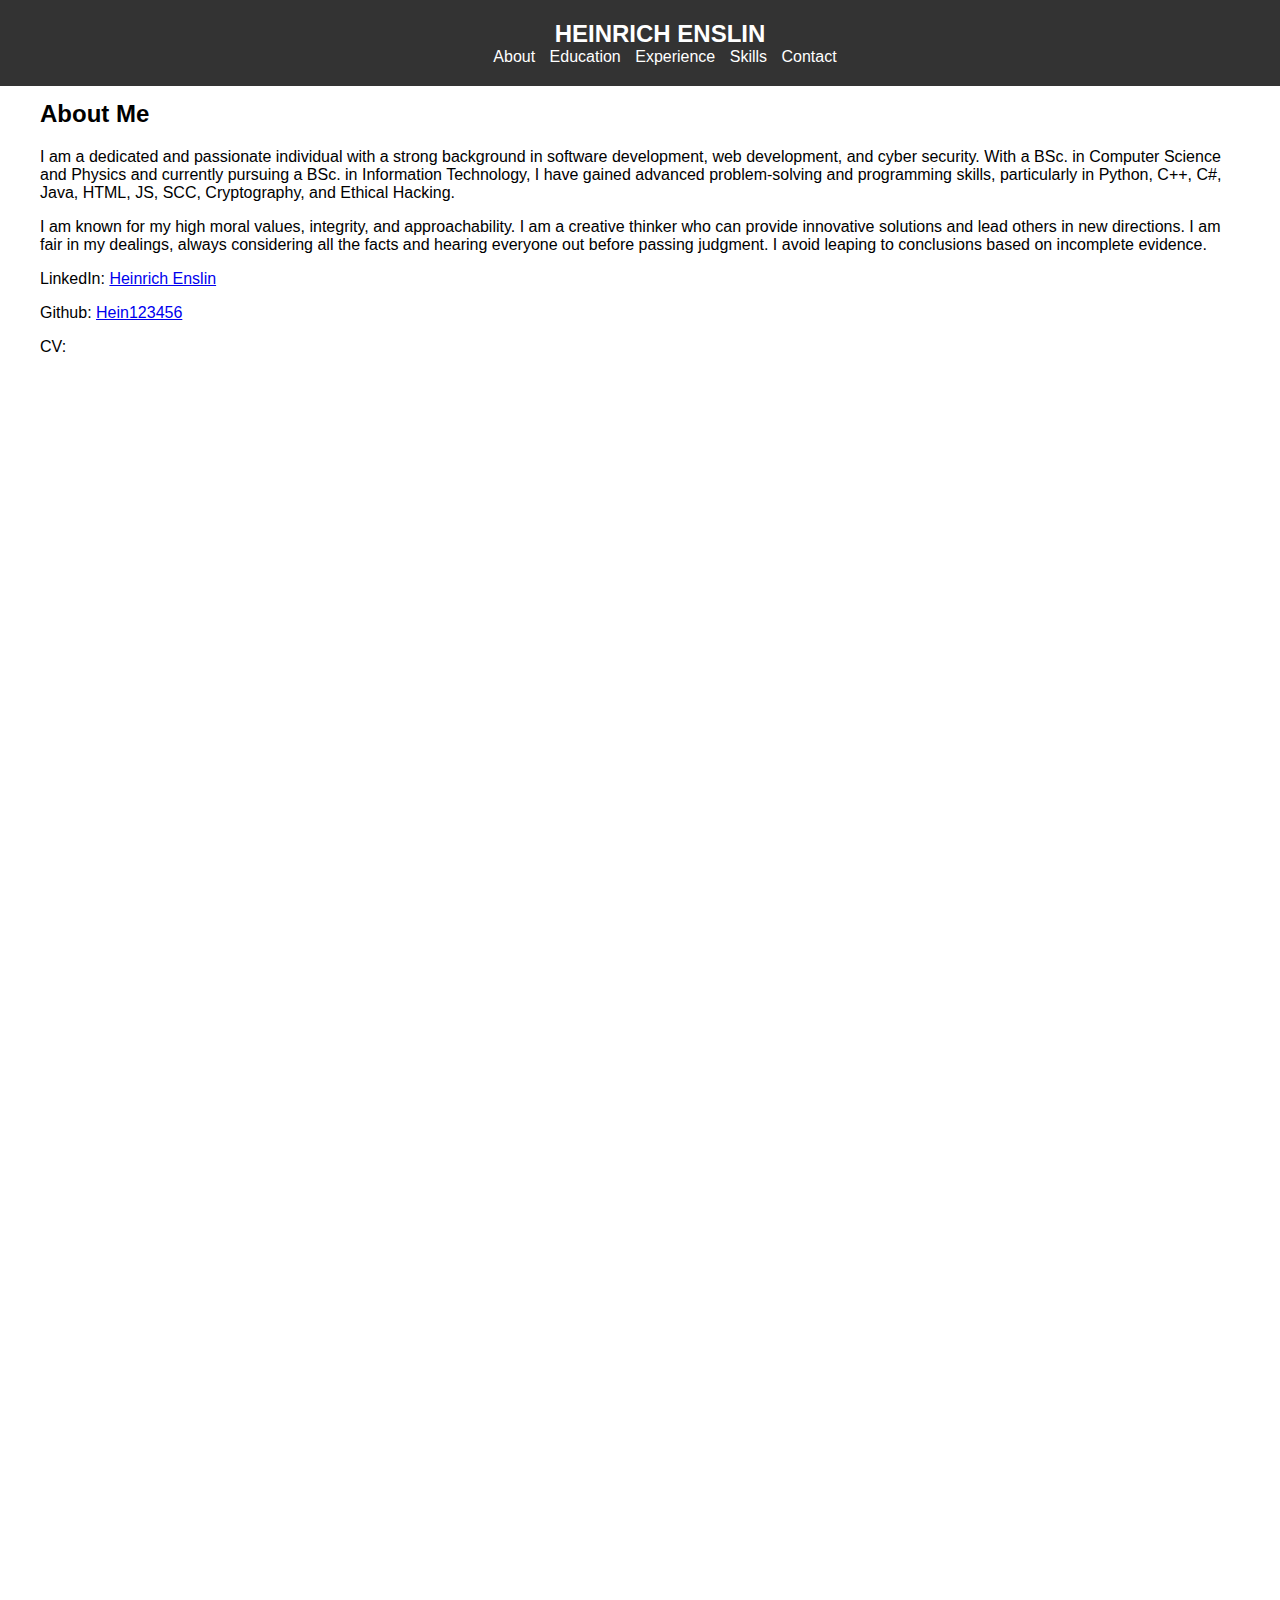
==== CV.html @ 6a386019 "links" ====
<!DOCTYPE html>
<html lang="en">
<head>
  <meta charset="UTF-8">
  <meta name="viewport" content="width=device-width, initial-scale=1.0">
  <title>Virtual Resume</title>
  <link rel="stylesheet" href="styles.css">
  <style>
    /* Add your additional styles here */
  </style>
</head>
<body>
  <header>
    <h1>HEINRICH ENSLIN</h1>
    <nav>
      <ul>
        <li><a href="#about">About</a></li>
        <li><a href="#education">Education</a></li>
        <li><a href="#experience">Experience</a></li>
        <li><a href="#skills">Skills</a></li>
        <li><a href="#contact">Contact</a></li>
      </ul>
    </nav>
  </header>

  <section id="about" class="section">
    <h2>About Me</h2>
    <p>I am a dedicated and passionate individual with a strong background in software development, web development, and cyber security. With a BSc. in Computer Science and Physics and currently pursuing a BSc. in Information Technology, I have gained advanced problem-solving and programming skills, particularly in Python, C++, C#, Java, HTML, JS, SCC, Cryptography, and Ethical Hacking.</p>
    <p>I am known for my high moral values, integrity, and approachability. I am a creative thinker who can provide innovative solutions and lead others in new directions. I am fair in my dealings, always considering all the facts and hearing everyone out before passing judgment. I avoid leaping to conclusions based on incomplete evidence.</p>
    <p>LinkedIn: <a href="https://www.linkedin.com/in/heinrich-enslin-53a6a9231/">Heinrich Enslin</a></p>
    <p>Github: <a href="https://github.com/Hein123456">Hein123456</a></p>
    <p>CV: <a href="https://hein123456.github.io/CV-WEB/CV" Virtual Resume></a></p>
  </section>

  <section id="education" class="section">
    <h2>Education</h2>
    <div class="section-content">
      <h3>North-West University, Potchefstroom Campus</h3>
      <p>BSc. WITH COMPUTER SCIENCE AND PHYSICS</p>
      <p>2021 – 2022 (First semester)</p>
      
      <h3>North-West University, Potchefstroom Campus</h3>
      <p>BSc. Information Technology</p>
      <p>2022 (Second semester) - Present</p>
      
      <h3>Hoërskool Noordheuwel</h3>
      <p>Class of 2020</p>
      <p>Matric (Two Distinctions) with subjects: Afrikaans Home Language, English First Additional Language, Mathematics, Life Orientation, Engineering Graphics and Design, Information Technology, Physical Sciences.</p>
    </div>
  </section>

  <section id="experience" class="section">
    <h2>Student Leadership</h2>
    <div class="section-content">
      <p>Laureus Men’s Residence:</p>
      <ul>
        <li>SRCS Committee (2020-2021)</li>
        <li>Arts Committee (2020-2021)</li>
        <li>Finance Deputy-Chairperson (2021-2022)</li>
        <li>Recruitment Committee (2021-2022)</li>
      </ul>
      
      <p>Green Campus Project (2021)</p>
      
      <p>Scientiae Academic Student Association for Faculty of Natural and Agricultural Sciences (2020/2021):</p>
      <ul>
        <li>Portfolio: Social</li>
      </ul>
      
      <p>Student academic chapter for Faculty of Natural and Agricultural Sciences (2021/2022):</p>
      <ul>
        <li>Portfolio: Deputy-Chairperson and Sport</li>
      </ul>
      
      <p>Prestige Leadership and Personal Development Programme (2022)</p>
      
      <p>Portfolio committee (2022/2023):</p>
      <ul>
        <li>Portfolio: Finances</li>
      </ul>
    </div>
  </section>

  <section class="section">
    <h2>Work Experience</h2>
    <div class="section-content">
      <h3>Noordheuwel Pharmacy</h3>
      <p>Sales/Customer Service/Deliveries (2018–2020)</p>
      <ul>
        <li>Welcoming customers, answering their questions, helping them locate items, and providing advice or recommendations.</li>
        <li>Operating scanners, scales, cash registers, and other electronics.</li>
        <li>Accepting payments, ensuring all prices and quantities are accurate and providing a receipt to every customer.</li>
        <li>Processing refunds and exchanges, resolving complaints.</li>
        <li>Reviewing orders before and after delivery to ensure that orders are complete, the charges are correct, and the customer is satisfied.</li>
        <li>Accepting payments for delivered items.</li>
      </ul>

      <h3>Nederduitse Gereformeerde Kerk Paardekraal-Monument</h3>
      <p>Video Recording and Editing (2019–2020)</p>
      <ul>
        <li>Camera setup and recording of Video/Audio.</li>
        <li>Processing/editing.</li>
        <li>Interaction with different media platforms.</li>
      </ul>
    </div>
  </section>

  <section id="skills" class="section">
    <h2>Skills</h2>
    <div class="section-content">
      <ul>
        <li>Experience with a range of office duties including telephones, mail, filing, and general office duties (Assisted in my father's business, part-time work at a pharmacy)</li>
        <li>Strong writing and verbal communication skills.</li>
        <li>Experience and ease of communicating with a range of people.</li>
        <li>Experience and ease with providing customer support (both verbal and written) including describing, suggesting, and demonstrating products/services.</li>
        <li>Assisting other students with IT support (Exam techniques and technical aspects)</li>
        <li>Advanced problem solving and programming.</li>
        <li>Python, C++, C#, Java, HTML, JS, CSS, Cryptography, Ethical hacking</li>
      </ul>
    </div>
  </section>

  <section class="section hobbies">
    <h2>Hobbies</h2>
    <div class="section-content">
      <ul>
        <li>Cycling</li>
        <li>Programming</li>
        <li>Photography</li>
        <li>Robotics</li>
      </ul>
    </div>
  </section>

  <section class="section">
    <h2>References</h2>
    <div class="section-content">
      <ul class="references">
        <li>Ds Piet Stolberg – Minister Dutch Reformed Church Paardekraal Monument<br>Tel No: 011 954 1719</li>
        <li>Dr Enrico Casselegio – Minister Dutch Reformed Church Paardekraal Monument<br>Tel No: 011 954 1378</li>
        <li>Ferdie Kruger – Manager Noordheuwel Pharmacy<br>Tel No: 083 447 4985</li>
      </ul>
    </div>
  </section>

  <section id="contact" class="section">
    <h2>Contact</h2>
    <p>Phone: +27827258080</p>
    <p>Email: HeinrichEnslin91@gmail.com</p>
  </section>

  <script src="script.js"></script>
</body>
</html>
---- styles.css ----
/* Add your additional CSS styles here */
body {
  font-family: Arial, sans-serif;
  margin: 0;
  padding: 0;
  scroll-behavior: smooth;
}

header {
  position: fixed;
  top: 0;
  left: 0;
  width: 100%;
  background-color: #333;
  color: #fff;
  padding: 20px;
  text-align: center;
  z-index: 999; /* Ensure the navigation bar appears above other elements */
}
header h1 {
  margin: 0;
  font-size: 24px;
}

nav ul {
  list-style: none;
  padding: 0;
  margin: 0;
}

nav ul li {
  display: inline;
  margin-left: 10px;
}

nav ul li a {
  color: #fff;
  text-decoration: none;
}

section {
  padding: 40px;
}

.section h2 {
  margin-bottom: 20px;
}

.section-content {
  line-height: 1.6;
}

.references {
  list-style-type: none;
  padding-left: 0;
}


.hobbies ul {
  display: flex;
  flex-wrap: wrap;
}

.hobbies li {
  flex-basis: 50%;
  padding: 5px;
}

/* Add your cool animations here */
.section {
  opacity: 0;
  transform: translateY(50px);
  transition: opacity 0.6s ease, transform 0.6s ease;
}

.section.animated {
  opacity: 1;
  transform: translateY(0);
}
#about {
  padding-top: 80px; /* Adjust the padding value as needed */
}
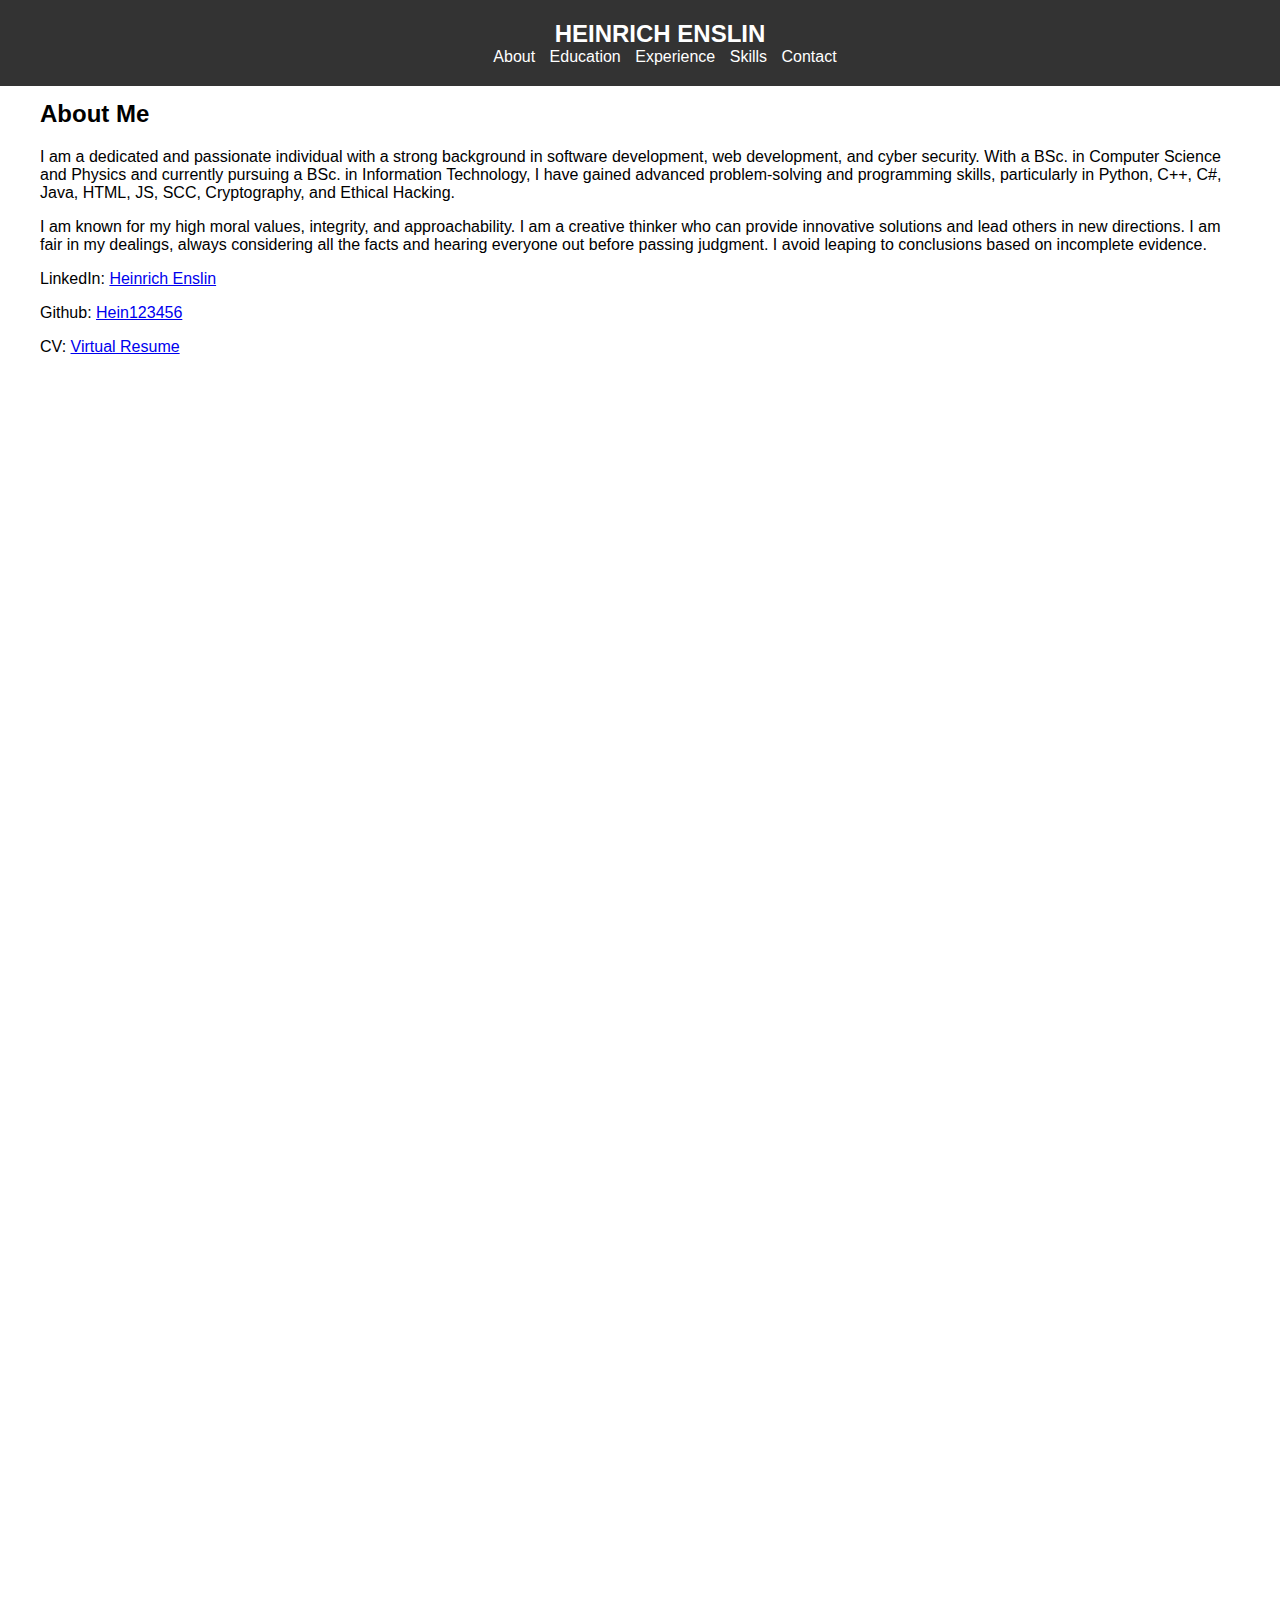
==== commit 77825e73: "links +" ====
--- a/CV.html
+++ b/CV.html
@@ -29,7 +29,8 @@
     <p>I am known for my high moral values, integrity, and approachability. I am a creative thinker who can provide innovative solutions and lead others in new directions. I am fair in my dealings, always considering all the facts and hearing everyone out before passing judgment. I avoid leaping to conclusions based on incomplete evidence.</p>
     <p>LinkedIn: <a href="https://www.linkedin.com/in/heinrich-enslin-53a6a9231/">Heinrich Enslin</a></p>
     <p>Github: <a href="https://github.com/Hein123456">Hein123456</a></p>
-    <p>CV: <a href="https://hein123456.github.io/CV-WEB/CV" Virtual Resume></a></p>
+    <p>CV: <a href="https://hein123456.github.io/CV-WEB/CV">Virtual Resume</a></p>
+
   </section>
 
   <section id="education" class="section">
